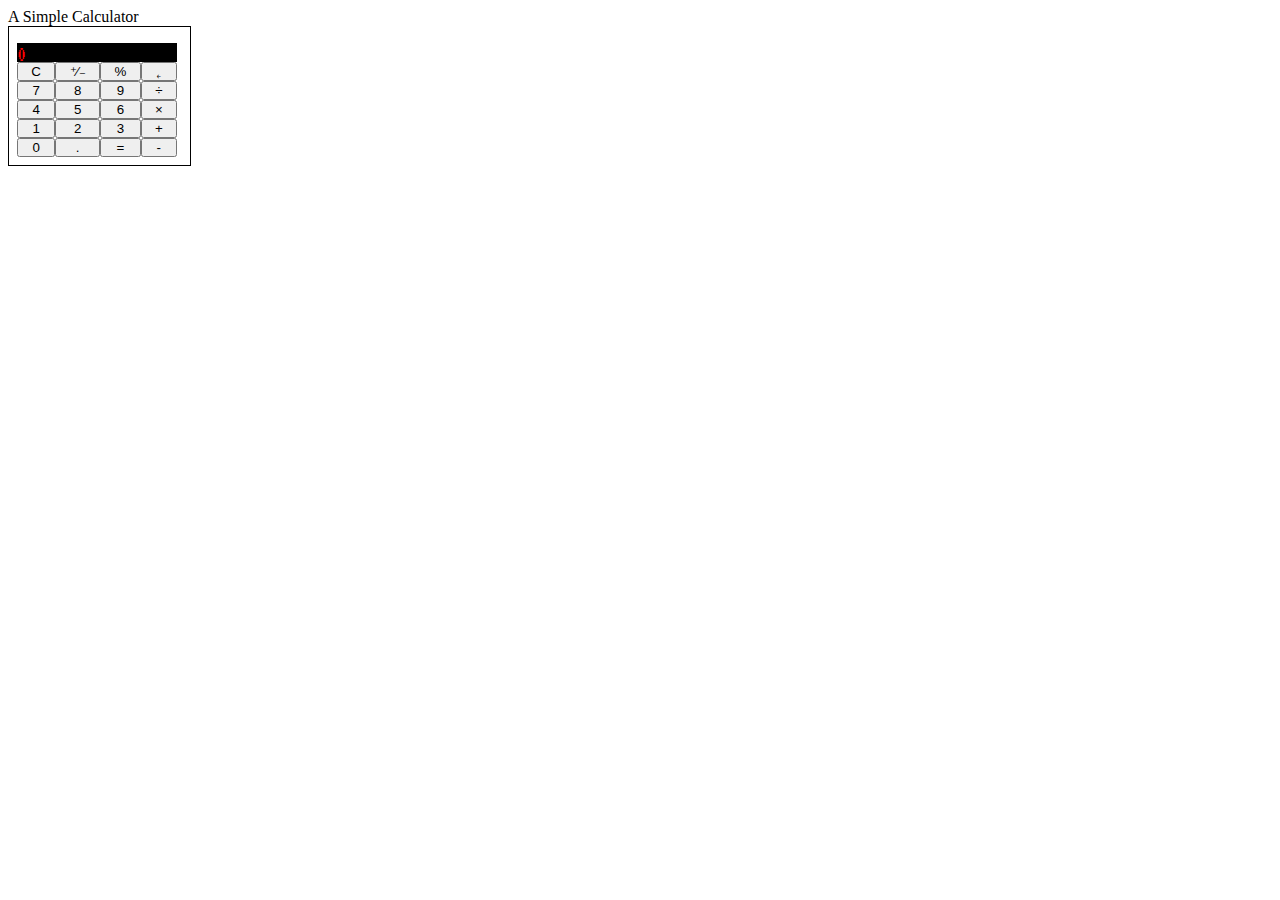
==== index.html @ a701458a "Handles multiple numbers, no order of operations" ====
<!DOCTYPE html>
<html>
    <head>
        <title>Calculator</title>
        <meta charset = "utf-8"> 
        <meta name = 'viewport'  content = 'width = device-width'>
        <link rel = "stylesheet" type = "text/css" href = "style.css"/>
        <link href="https://fonts.googleapis.com/css2?family=VT323&display=swap" rel="stylesheet"> 
    </head>
    <body>
        <header>A Simple Calculator</header>
        <div id = 'calculator'>
          <div id = 'disp'>0</div>
          <div id = 'buttons'>
            <button class = 'correct' id = 'clear'>C</button>
            <button>&#x207a;&#x2044;&#x208b;</button> <!-- +/- -->
            <button>%</button>
            <button class = 'correct' id = "backspace">&#767</button> <!-- backspace-->
            <button  class = "num">7</button>
            <button  class = "num">8</button>
            <button  class = "num">9</button>
            <button class  = 'operator'>&#247</button> <!-- divided by -->
            <button class = "num">4</button>
            <button class = "num">5</button>
            <button class = "num">6</button>
            <button class = 'operator'>&#215</button> <!--multiplication-->
            <button class = "num">1</button>
            <button class = "num">2</button>
            <button class = "num">3</button>
            <button class = 'operator'>+</button>
            <button class = "num">0</button>
            <button clss = 'num' id = 'decimal'>.</button>
            <button id = 'equals'>=</button>
            <button class = 'operator'>-</button>
        </div>
        </div>
        
  <script src = "main-3.js"></script> </script>     
      
    </body>

</html>
---- style.css ----
div#calculator {
    width: 165px; 
    border: .1rem solid black;
    padding: .5rem;
    padding-top: 1rem;

}
/*
#calulator {
    width: 165px;
    height: auto;
    /*border: 5px solid black;*/
   /* padding: 1rem;
}
*/

#disp {
    width: 10rem;
    height: 1.2rem;
    background-color: black;
    color: red;
    font-family: 'VT323', monospace;
    font-size: 1.4rem;
}


#buttons {
    width: 10rem;
    display: grid;
    grid-template-columns: auto auto auto auto;
    grid-template-rows: auto auto auto auto auto;
    /*align-content: space-evenly;   doesn't seem to have an effect*/ 
}

button {
    padding: 0px;
}
/*
#backspace{
    font-size: 1rem;
}
*/
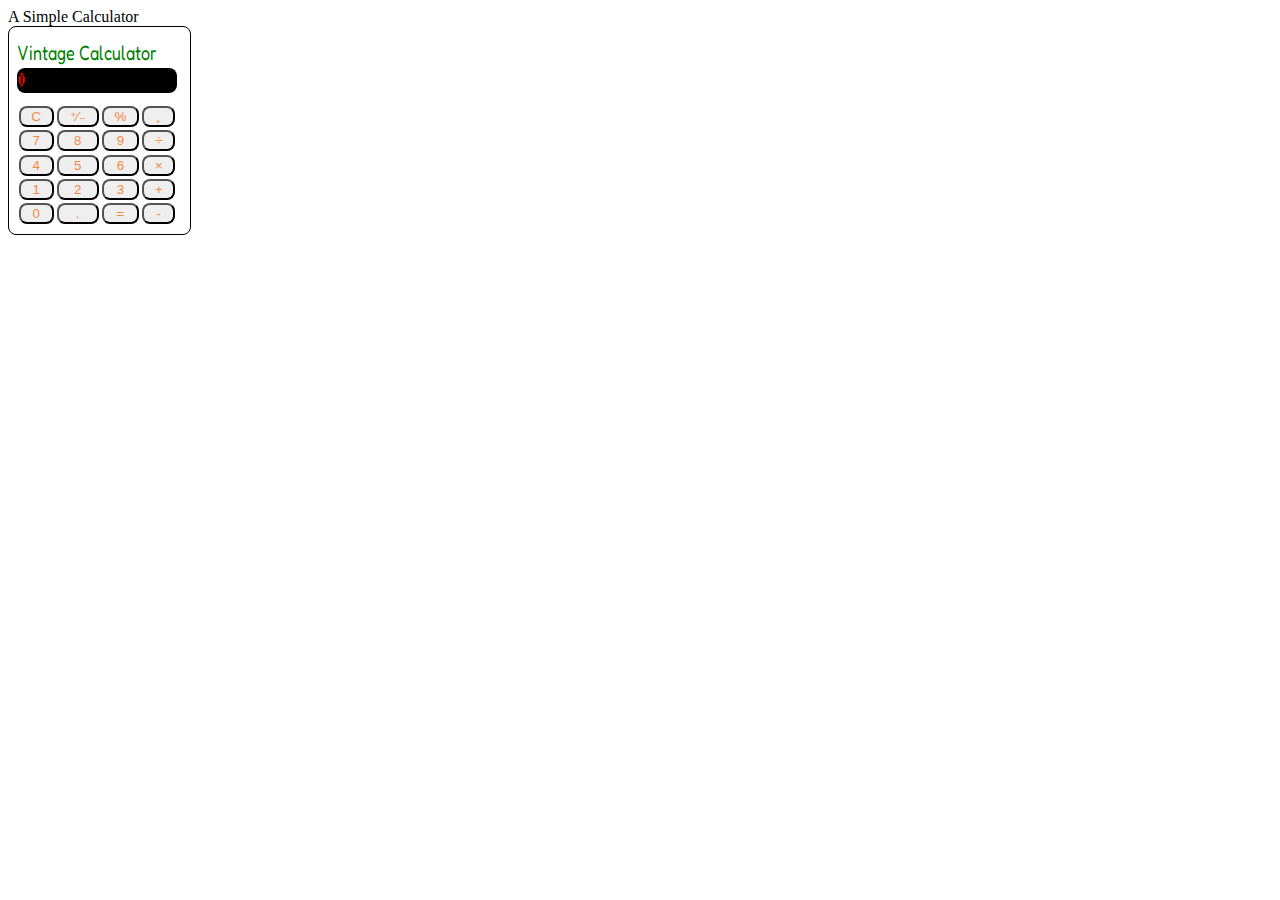
==== commit 2fc0804b: "Gave calculator 1970s styling" ====
--- a/index.html
+++ b/index.html
@@ -6,10 +6,14 @@
         <meta name = 'viewport'  content = 'width = device-width'>
         <link rel = "stylesheet" type = "text/css" href = "style.css"/>
         <link href="https://fonts.googleapis.com/css2?family=VT323&display=swap" rel="stylesheet"> 
+        <link href="https://fonts.googleapis.com/css2?family=Ranchers&display=swap" rel="stylesheet">  <!-- Ranchers font - cursive -->
+        <link href="https://fonts.googleapis.com/css2?family=Modak&display=swap" rel="stylesheet"> <!-- Modak font - bubble -->
+        <link href="https://fonts.googleapis.com/css2?family=Fredoka+One&display=swap" rel="stylesheet"> 
     </head>
     <body>
         <header>A Simple Calculator</header>
         <div id = 'calculator'>
+          <div id = 'model-name'>Vintage Calculator</div>
           <div id = 'disp'>0</div>
           <div id = 'buttons'>
             <button class = 'correct' id = 'clear'>C</button>
--- a/style.css
+++ b/style.css
@@ -3,7 +3,21 @@
     border: .1rem solid black;
     padding: .5rem;
     padding-top: 1rem;
+    border-radius: 0.5rem;
+    background-image: url(https://upload.wikimedia.org/wikipedia/commons/thumb/7/78/Artificial_wood_grain_texture.jpg/640px-Artificial_wood_grain_texture.jpg);
 
+}
+
+#model-name {
+     /*font-family: 'Ranchers', cursive;*/
+     /*font-family: 'Modak', cursive;*/
+     font-family: 'Fredoka One', cursive;
+     font-size: 1rem;
+    transform: scale(1, 1.3);
+    color: green;
+    width: auto;
+    padding-bottom: .3rem;
+    
 }
 /*
 #calulator {
@@ -16,28 +30,36 @@
 
 #disp {
     width: 10rem;
-    height: 1.2rem;
+    height: 1.6rem;
     background-color: black;
     color: red;
     font-family: 'VT323', monospace;
     font-size: 1.4rem;
+    border-radius: 0.5rem;
 }
 
 
 #buttons {
+    padding-top: .7rem;
     width: 10rem;
     display: grid;
     grid-template-columns: auto auto auto auto;
     grid-template-rows: auto auto auto auto auto;
-    /*align-content: space-evenly;   doesn't seem to have an effect*/ 
+   /* align-content: space-evenly;   doesn't seem to have an effect*/ 
 }
 
 button {
-    padding: 0px;
+    cursor: pointer;
+    color: #f58742;
+    /*padding: 1px;*/
+    margin: 0.1rem;
+    border-radius: 0.5rem;
 }
-/*
+/* makes all buttons in this row bigger
 #backspace{
-    font-size: 1rem;
+    font-size: 1.2rem;  
 }
 */
-
+button:disabled {
+    color: black;
+}
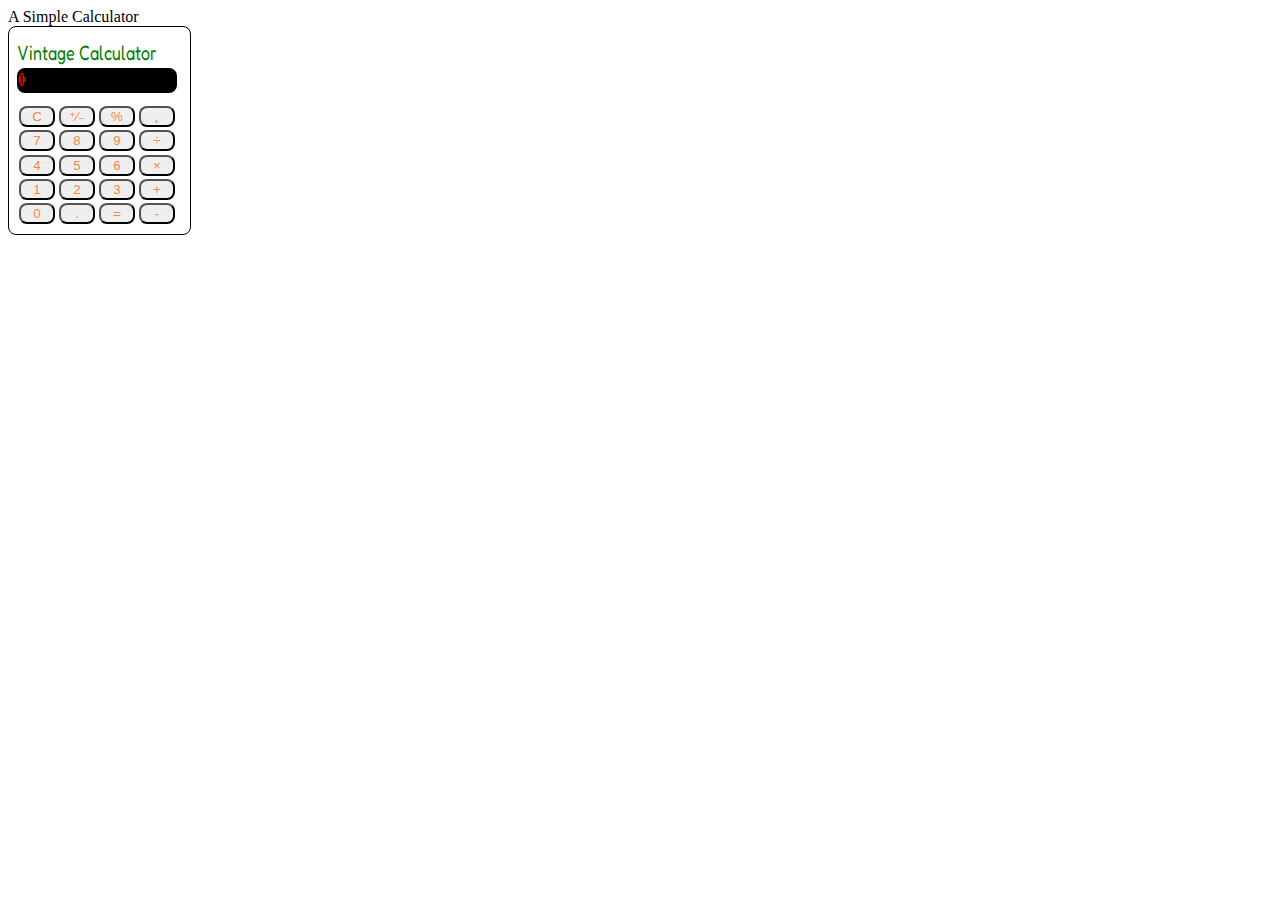
==== commit 6dfa29ed: "Divide by 0 error message only displayed when dividing by 0" ====
--- a/index.html
+++ b/index.html
@@ -6,8 +6,8 @@
         <meta name = 'viewport'  content = 'width = device-width'>
         <link rel = "stylesheet" type = "text/css" href = "style.css"/>
         <link href="https://fonts.googleapis.com/css2?family=VT323&display=swap" rel="stylesheet"> 
-        <link href="https://fonts.googleapis.com/css2?family=Ranchers&display=swap" rel="stylesheet">  <!-- Ranchers font - cursive -->
-        <link href="https://fonts.googleapis.com/css2?family=Modak&display=swap" rel="stylesheet"> <!-- Modak font - bubble -->
+      <!--   <link href="https://fonts.googleapis.com/css2?family=Ranchers&display=swap" rel="stylesheet">  Ranchers font - cursive -->
+       <!-- <link href="https://fonts.googleapis.com/css2?family=Modak&display=swap" rel="stylesheet">  Modak font - bubble -->
         <link href="https://fonts.googleapis.com/css2?family=Fredoka+One&display=swap" rel="stylesheet"> 
     </head>
     <body>
@@ -15,20 +15,21 @@
         <div id = 'calculator'>
           <div id = 'model-name'>Vintage Calculator</div>
           <div id = 'disp'>0</div>
+  
           <div id = 'buttons'>
             <button class = 'correct' id = 'clear'>C</button>
-            <button>&#x207a;&#x2044;&#x208b;</button> <!-- +/- -->
-            <button>%</button>
+          <button>&#x207a;&#x2044;&#x208b;</button>  <!-- +/- -->
+        <button>%</button>
             <button class = 'correct' id = "backspace">&#767</button> <!-- backspace-->
-            <button  class = "num">7</button>
+           <button  class = "num">7</button>
             <button  class = "num">8</button>
             <button  class = "num">9</button>
             <button class  = 'operator'>&#247</button> <!-- divided by -->
-            <button class = "num">4</button>
+         <button class = "num">4</button>
             <button class = "num">5</button>
             <button class = "num">6</button>
             <button class = 'operator'>&#215</button> <!--multiplication-->
-            <button class = "num">1</button>
+        <button class = "num">1</button>
             <button class = "num">2</button>
             <button class = "num">3</button>
             <button class = 'operator'>+</button>
@@ -37,7 +38,35 @@
             <button id = 'equals'>=</button>
             <button class = 'operator'>-</button>
         </div>
+      
         </div>
+      
+<!--
+
+      <div id = 'buttons'>
+        <button class = 'correct' id = 'clear'>C</button>
+        <button class = 'dummy'>?</button>
+        <button class = 'correct' id = "backspace">&#767</button> --> <!-- backspace-->
+       <!--  <button class  = 'operator'>&#247</button> --> <!-- divided by -->
+      <!--   <button  class = "num">7</button>
+        <button  class = "num">8</button>
+        <button  class = "num">9</button>
+        <button class = 'operator'>&#215</button> --> <!--multiplication-->
+      <!--     <button class = "num">4</button>
+        <button class = "num">5</button>
+        <button class = "num">6</button>
+        <button class = 'operator'>-</button>
+        
+       <button class = "num">1</button>
+        <button class = "num">2</button>
+        <button class = "num">3</button>
+        <button class = 'operator'>+</button>
+        <button class = "num" id = 'zero'>0</button>
+        <button clss = 'num' id = 'decimal'>.</button>
+        <button id = 'equals'>=</button>
+
+    </div>
+  -->
         
   <script src = "main-3.js"></script> </script>     
       
--- a/style.css
+++ b/style.css
@@ -43,10 +43,14 @@
     padding-top: .7rem;
     width: 10rem;
     display: grid;
-    grid-template-columns: auto auto auto auto;
-    grid-template-rows: auto auto auto auto auto;
+    grid-template-columns: repeat(4, 1fr); /*had 4 columns size auto*/
+    grid-template-rows: repeat(5, 1fr);  /* had 5 rows size auto*/
    /* align-content: space-evenly;   doesn't seem to have an effect*/ 
 }
+
+/*button#zero {
+    grid-template-rows: 2fr; 
+}*/
 
 button {
     cursor: pointer;
@@ -55,11 +59,12 @@
     margin: 0.1rem;
     border-radius: 0.5rem;
 }
+
 /* makes all buttons in this row bigger
 #backspace{
     font-size: 1.2rem;  
 }
 */
 button:disabled {
-    color: black;
+    color: #f58742;
 }
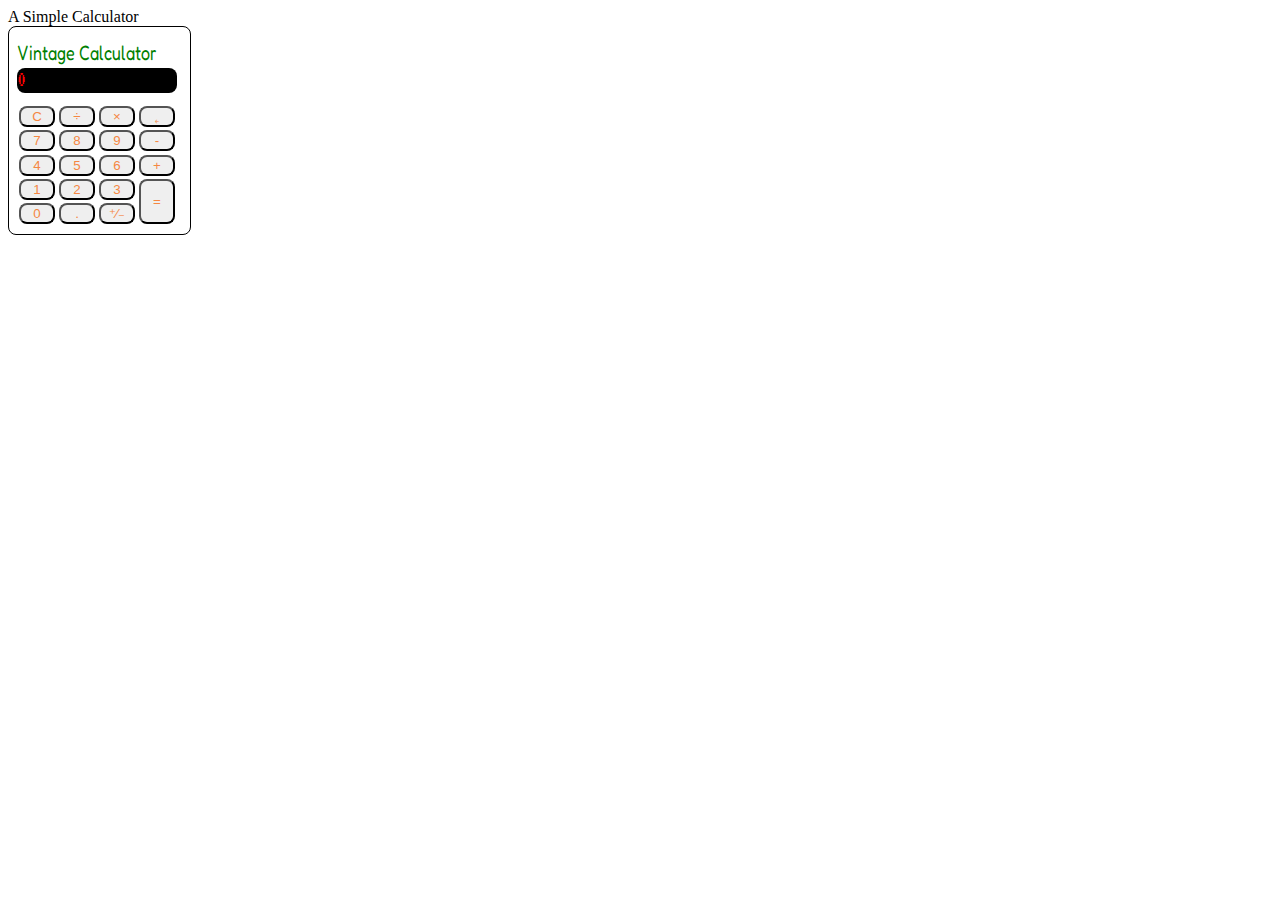
==== commit 41a5d215: "Removed % button, change button layout" ====
--- a/index.html
+++ b/index.html
@@ -15,30 +15,54 @@
         <div id = 'calculator'>
           <div id = 'model-name'>Vintage Calculator</div>
           <div id = 'disp'>0</div>
-  
+
+
           <div id = 'buttons'>
             <button class = 'correct' id = 'clear'>C</button>
-          <button>&#x207a;&#x2044;&#x208b;</button>  <!-- +/- -->
-        <button>%</button>
+            <button class  = 'operator'>&#247</button> <!-- divided by -->
+            <button class = 'operator'>&#215</button> <!--multiplication-->
             <button class = 'correct' id = "backspace">&#767</button> <!-- backspace-->
            <button  class = "num">7</button>
             <button  class = "num">8</button>
             <button  class = "num">9</button>
+            <button class = 'operator'>-</button>
+            <button class = "num">4</button>
+            <button class = "num">5</button>
+            <button class = "num">6</button>
+            <button class = 'operator'>+</button>
+            <button class = "num">1</button>
+            <button class = "num">2</button>
+            <button class = "num">3</button>
+          
+            <button class = "num">0</button>
+            <button class = 'num' id = 'decimal'>.</button>
+            <button>&#x207a;&#x2044;&#x208b;</button>  <!-- +/- -->
+            <button id = 'equals'>=</button>
+        </div>
+  <!--
+          <div id = 'buttons'>
+            <button class = 'correct' id = 'clear'>C</button>
+            <button>&#x207a;&#x2044;&#x208b;</button>  <!-- +/- -->
+       <!--     <button>%</button>
+        <button class = 'correct' id = "backspace">&#767</button> <!-- backspace-->
+        <!--        <button  class = "num">7</button>
+            <button  class = "num">8</button>
+            <button  class = "num">9</button>
             <button class  = 'operator'>&#247</button> <!-- divided by -->
-         <button class = "num">4</button>
+       <!--         <button class = "num">4</button>
             <button class = "num">5</button>
             <button class = "num">6</button>
             <button class = 'operator'>&#215</button> <!--multiplication-->
-        <button class = "num">1</button>
+       <!--         <button class = "num">1</button>
             <button class = "num">2</button>
             <button class = "num">3</button>
             <button class = 'operator'>+</button>
             <button class = "num">0</button>
-            <button clss = 'num' id = 'decimal'>.</button>
+            <button class = 'num' id = 'decimal'>.</button>
             <button id = 'equals'>=</button>
             <button class = 'operator'>-</button>
         </div>
-      
+      -->
         </div>
       
 <!--
--- a/style.css
+++ b/style.css
@@ -68,3 +68,10 @@
 button:disabled {
     color: #f58742;
 }
+
+button#equals {
+    /*grid-column: 3/ 5;*/
+        grid-column: 4;
+        grid-row: 4/ 6;
+
+}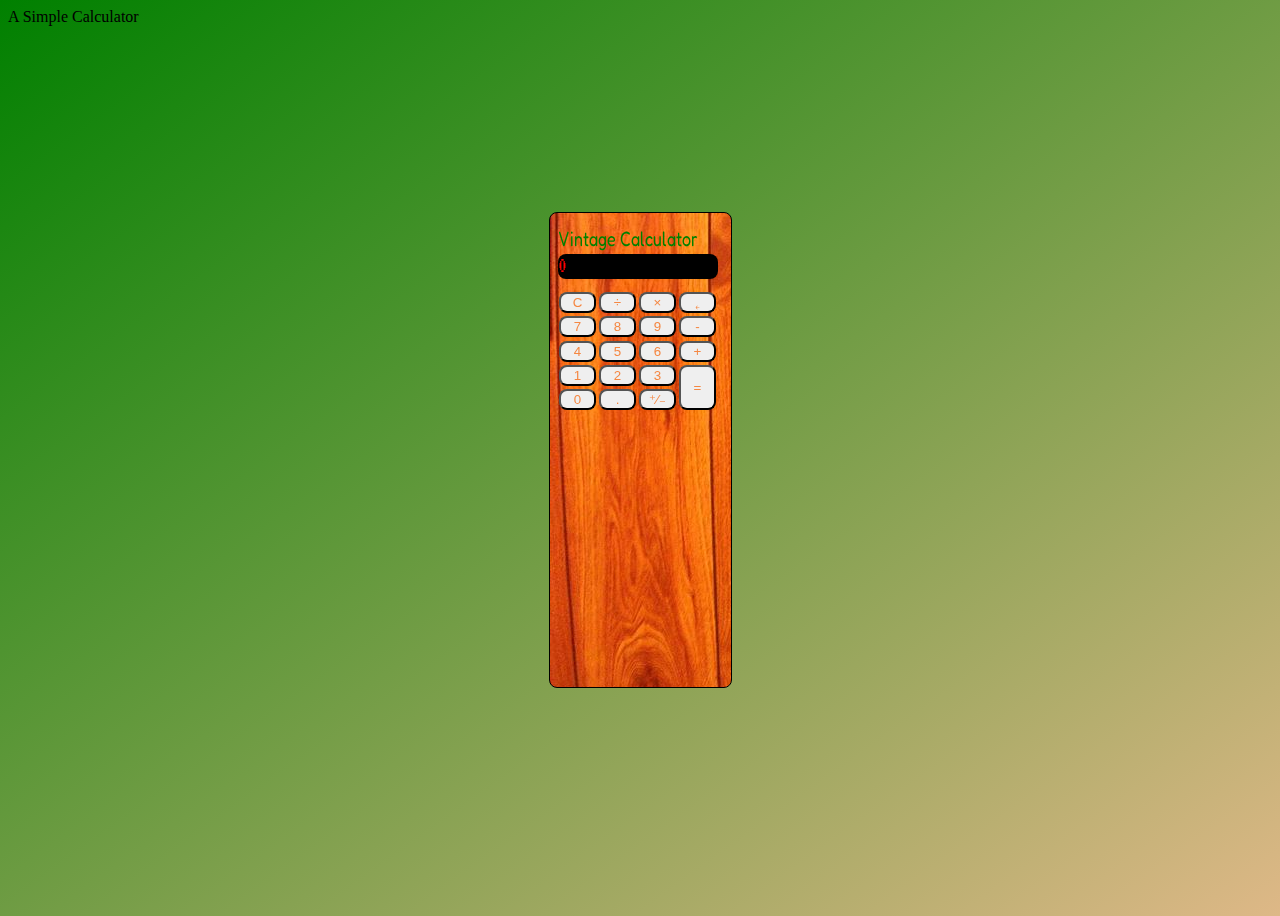
==== commit ae71f712: "Centered calculator and added background" ====
--- a/index.html
+++ b/index.html
@@ -12,7 +12,8 @@
     </head>
     <body>
         <header>A Simple Calculator</header>
-        <div id = 'calculator'>
+        <div id = 'calculator-container'>
+        <div id = 'calculator' class = 'absolute-center'>
           <div id = 'model-name'>Vintage Calculator</div>
           <div id = 'disp'>0</div>
 
@@ -33,7 +34,6 @@
             <button class = "num">1</button>
             <button class = "num">2</button>
             <button class = "num">3</button>
-          
             <button class = "num">0</button>
             <button class = 'num' id = 'decimal'>.</button>
             <button>&#x207a;&#x2044;&#x208b;</button>  <!-- +/- -->
@@ -91,7 +91,7 @@
 
     </div>
   -->
-        
+</div> <!-- end of calulator-container div -->   
   <script src = "main-3.js"></script> </script>     
       
     </body>
--- a/style.css
+++ b/style.css
@@ -1,11 +1,34 @@
+body {
+    background-image: linear-gradient(to bottom right, green, burlywood);
+    height: 100vh;
+    overflow: hidden;
+}
+
+
+calculator-container {
+    position: relative;
+}
+
+.absolute-center {
+    width: 50%;
+    height: 50%;
+    overflow: auto;
+    margin: auto;
+    position: fixed;
+    top: 0;
+    left: 0;
+    bottom: 0;
+    right: 0;
+}
+
 div#calculator {
     width: 165px; 
     border: .1rem solid black;
     padding: .5rem;
     padding-top: 1rem;
     border-radius: 0.5rem;
-    background-image: url(https://upload.wikimedia.org/wikipedia/commons/thumb/7/78/Artificial_wood_grain_texture.jpg/640px-Artificial_wood_grain_texture.jpg);
-
+   /* background-image: url(https://upload.wikimedia.org/wikipedia/commons/thumb/7/78/Artificial_wood_grain_texture.jpg/640px-Artificial_wood_grain_texture.jpg);*/
+    background-image: url(640px-Artificial_wood_grain_texture.jpg);
 }
 
 #model-name {
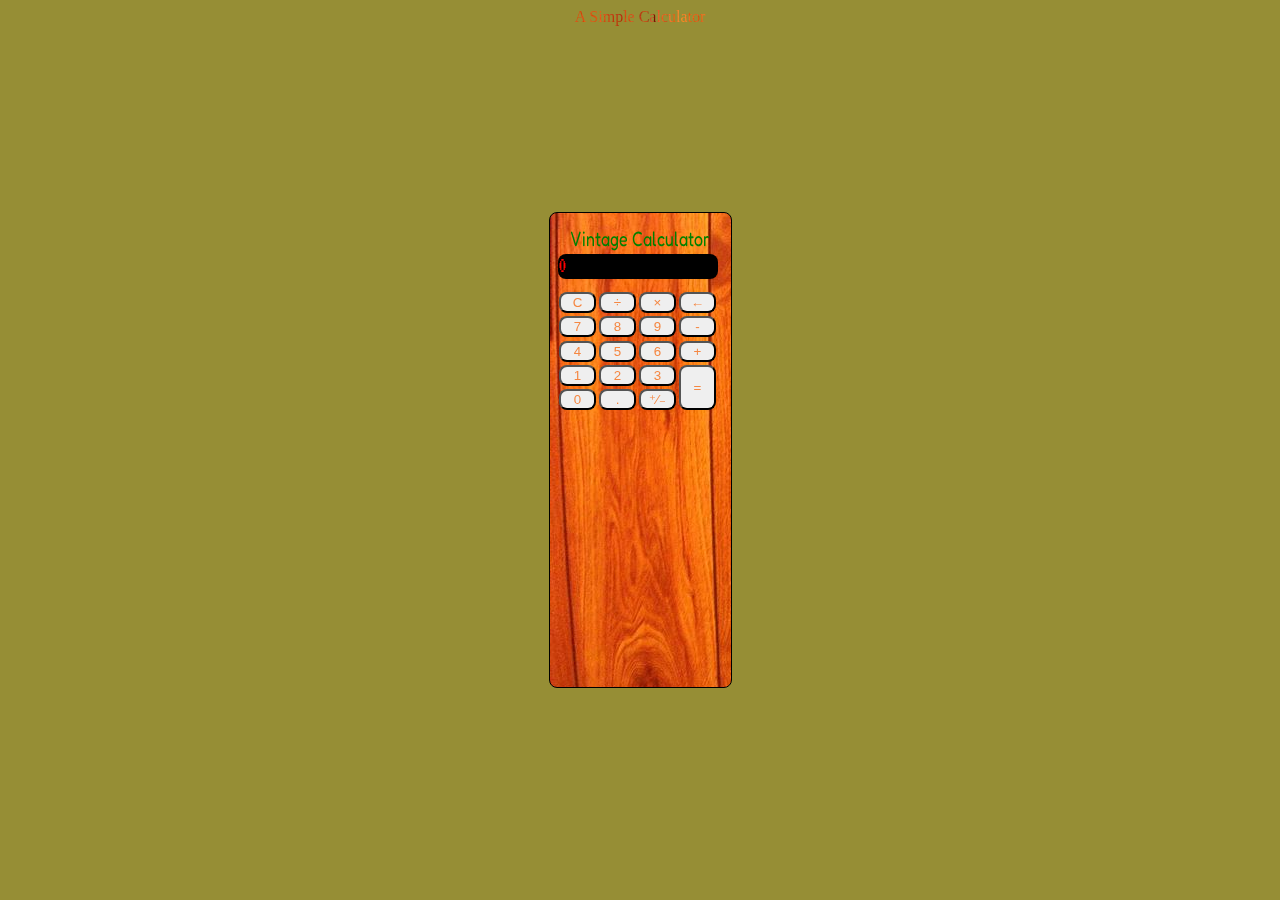
==== commit b074d2a9: "Changed backspace character, deleted commented code and console logs" ====
--- a/index.html
+++ b/index.html
@@ -6,91 +6,38 @@
         <meta name = 'viewport'  content = 'width = device-width'>
         <link rel = "stylesheet" type = "text/css" href = "style.css"/>
         <link href="https://fonts.googleapis.com/css2?family=VT323&display=swap" rel="stylesheet"> 
-      <!--   <link href="https://fonts.googleapis.com/css2?family=Ranchers&display=swap" rel="stylesheet">  Ranchers font - cursive -->
-       <!-- <link href="https://fonts.googleapis.com/css2?family=Modak&display=swap" rel="stylesheet">  Modak font - bubble -->
         <link href="https://fonts.googleapis.com/css2?family=Fredoka+One&display=swap" rel="stylesheet"> 
     </head>
     <body>
         <header>A Simple Calculator</header>
         <div id = 'calculator-container'>
-        <div id = 'calculator' class = 'absolute-center'>
-          <div id = 'model-name'>Vintage Calculator</div>
-          <div id = 'disp'>0</div>
+          <div id = 'calculator' class = 'absolute-center'>
+            <div id = 'model-name'>Vintage Calculator</div>
+            <div id = 'disp'>0</div>
+            <div id = 'buttons'>
+              <button class = 'correct' id = 'clear'>C</button>
+              <button class  = 'operator'>&#247</button> <!-- divided by -->
+              <button class = 'operator'>&#215</button> <!--multiplication-->
+              <button class = 'correct' id = "backspace">&#8592</button> <!-- backspace -->
+              <button  class = "num">7</button>
+              <button  class = "num">8</button>
+              <button  class = "num">9</button>
+              <button class = 'operator'>-</button>
+              <button class = "num">4</button>
+              <button class = "num">5</button>
+              <button class = "num">6</button>
+              <button class = 'operator'>+</button>
+              <button class = "num">1</button>
+              <button class = "num">2</button>
+              <button class = "num">3</button>
+              <button class = "num">0</button>
+              <button class = 'num' id = 'decimal'>.</button>
+              <button>&#x207a;&#x2044;&#x208b;</button>  <!-- +/- -->
+              <button id = 'equals'>=</button>
+          </div>
 
-
-          <div id = 'buttons'>
-            <button class = 'correct' id = 'clear'>C</button>
-            <button class  = 'operator'>&#247</button> <!-- divided by -->
-            <button class = 'operator'>&#215</button> <!--multiplication-->
-            <button class = 'correct' id = "backspace">&#767</button> <!-- backspace-->
-           <button  class = "num">7</button>
-            <button  class = "num">8</button>
-            <button  class = "num">9</button>
-            <button class = 'operator'>-</button>
-            <button class = "num">4</button>
-            <button class = "num">5</button>
-            <button class = "num">6</button>
-            <button class = 'operator'>+</button>
-            <button class = "num">1</button>
-            <button class = "num">2</button>
-            <button class = "num">3</button>
-            <button class = "num">0</button>
-            <button class = 'num' id = 'decimal'>.</button>
-            <button>&#x207a;&#x2044;&#x208b;</button>  <!-- +/- -->
-            <button id = 'equals'>=</button>
-        </div>
-  <!--
-          <div id = 'buttons'>
-            <button class = 'correct' id = 'clear'>C</button>
-            <button>&#x207a;&#x2044;&#x208b;</button>  <!-- +/- -->
-       <!--     <button>%</button>
-        <button class = 'correct' id = "backspace">&#767</button> <!-- backspace-->
-        <!--        <button  class = "num">7</button>
-            <button  class = "num">8</button>
-            <button  class = "num">9</button>
-            <button class  = 'operator'>&#247</button> <!-- divided by -->
-       <!--         <button class = "num">4</button>
-            <button class = "num">5</button>
-            <button class = "num">6</button>
-            <button class = 'operator'>&#215</button> <!--multiplication-->
-       <!--         <button class = "num">1</button>
-            <button class = "num">2</button>
-            <button class = "num">3</button>
-            <button class = 'operator'>+</button>
-            <button class = "num">0</button>
-            <button class = 'num' id = 'decimal'>.</button>
-            <button id = 'equals'>=</button>
-            <button class = 'operator'>-</button>
-        </div>
-      -->
         </div>
       
-<!--
-
-      <div id = 'buttons'>
-        <button class = 'correct' id = 'clear'>C</button>
-        <button class = 'dummy'>?</button>
-        <button class = 'correct' id = "backspace">&#767</button> --> <!-- backspace-->
-       <!--  <button class  = 'operator'>&#247</button> --> <!-- divided by -->
-      <!--   <button  class = "num">7</button>
-        <button  class = "num">8</button>
-        <button  class = "num">9</button>
-        <button class = 'operator'>&#215</button> --> <!--multiplication-->
-      <!--     <button class = "num">4</button>
-        <button class = "num">5</button>
-        <button class = "num">6</button>
-        <button class = 'operator'>-</button>
-        
-       <button class = "num">1</button>
-        <button class = "num">2</button>
-        <button class = "num">3</button>
-        <button class = 'operator'>+</button>
-        <button class = "num" id = 'zero'>0</button>
-        <button clss = 'num' id = 'decimal'>.</button>
-        <button id = 'equals'>=</button>
-
-    </div>
-  -->
 </div> <!-- end of calulator-container div -->   
   <script src = "main-3.js"></script> </script>     
       
--- a/style.css
+++ b/style.css
@@ -1,9 +1,16 @@
 body {
-    background-image: linear-gradient(to bottom right, green, burlywood);
-    height: 100vh;
-    overflow: hidden;
+    /*background-image: linear-gradient(to bottom right, green, burlywood);*/
+    background-color: #968e35;
 }
 
+header {
+    background-image: url(640px-Artificial_wood_grain_texture.jpg);
+    background-clip: text;
+    color: transparent;
+    text-align: center;
+}
+
+/* absolute-center idea courtesy of shshaw */
 
 calculator-container {
     position: relative;
@@ -40,7 +47,8 @@
     color: green;
     width: auto;
     padding-bottom: .3rem;
-    
+     text-align: center;
+
 }
 /*
 #calulator {
@@ -84,17 +92,19 @@
 }
 
 /* makes all buttons in this row bigger
-#backspace{
+button#backspace{
     font-size: 1.2rem;  
-}
-*/
+}*/
+
 button:disabled {
-    color: #f58742;
+  color: #f58742;
 }
 
 button#equals {
-    /*grid-column: 3/ 5;*/
-        grid-column: 4;
-        grid-row: 4/ 6;
+  grid-column: 4;
+  grid-row: 4/ 6;
+}
 
+#disp.error {
+  font-size: 0.7rem;
 }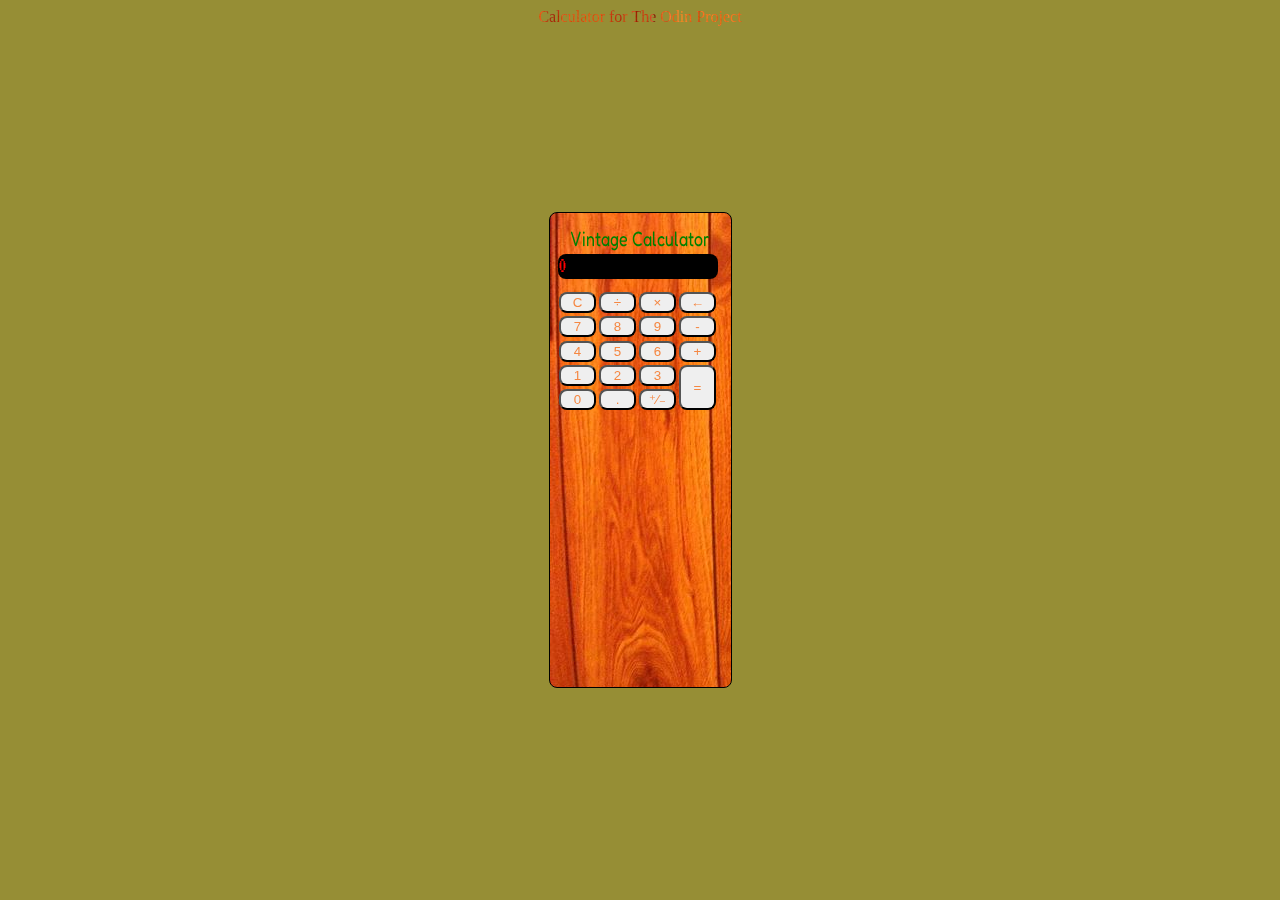
==== commit 5b19c3ab: "negative sign goes before number that user inputs" ====
--- a/index.html
+++ b/index.html
@@ -9,7 +9,7 @@
         <link href="https://fonts.googleapis.com/css2?family=Fredoka+One&display=swap" rel="stylesheet"> 
     </head>
     <body>
-        <header>A Simple Calculator</header>
+        <header>Calculator for The Odin Project</header>
         <div id = 'calculator-container'>
           <div id = 'calculator' class = 'absolute-center'>
             <div id = 'model-name'>Vintage Calculator</div>
--- a/style.css
+++ b/style.css
@@ -1,5 +1,5 @@
 body {
-    /*background-image: linear-gradient(to bottom right, green, burlywood);*/
+
     background-color: #968e35;
 }
 
@@ -34,30 +34,19 @@
     padding: .5rem;
     padding-top: 1rem;
     border-radius: 0.5rem;
-   /* background-image: url(https://upload.wikimedia.org/wikipedia/commons/thumb/7/78/Artificial_wood_grain_texture.jpg/640px-Artificial_wood_grain_texture.jpg);*/
-    background-image: url(640px-Artificial_wood_grain_texture.jpg);
+    background-image: url(640px-Artificial_wood_grain_texture.jpg); /*from https://upload.wikimedia.org/wikipedia/commons/thumb/7/78/Artificial_wood_grain_texture.jpg/640px-Artificial_wood_grain_texture.jpg);*/
 }
 
 #model-name {
-     /*font-family: 'Ranchers', cursive;*/
-     /*font-family: 'Modak', cursive;*/
-     font-family: 'Fredoka One', cursive;
-     font-size: 1rem;
-    transform: scale(1, 1.3);
-    color: green;
-    width: auto;
-    padding-bottom: .3rem;
-     text-align: center;
+  font-family: 'Fredoka One', cursive;
+  font-size: 1rem;
+  transform: scale(1, 1.3);
+  color: green;
+  width: auto;
+  padding-bottom: .3rem;
+  text-align: center;
 
 }
-/*
-#calulator {
-    width: 165px;
-    height: auto;
-    /*border: 5px solid black;*/
-   /* padding: 1rem;
-}
-*/
 
 #disp {
     width: 10rem;
@@ -74,14 +63,9 @@
     padding-top: .7rem;
     width: 10rem;
     display: grid;
-    grid-template-columns: repeat(4, 1fr); /*had 4 columns size auto*/
-    grid-template-rows: repeat(5, 1fr);  /* had 5 rows size auto*/
-   /* align-content: space-evenly;   doesn't seem to have an effect*/ 
+    grid-template-columns: repeat(4, 1fr); 
+    grid-template-rows: repeat(5, 1fr);  
 }
-
-/*button#zero {
-    grid-template-rows: 2fr; 
-}*/
 
 button {
     cursor: pointer;
@@ -90,11 +74,6 @@
     margin: 0.1rem;
     border-radius: 0.5rem;
 }
-
-/* makes all buttons in this row bigger
-button#backspace{
-    font-size: 1.2rem;  
-}*/
 
 button:disabled {
   color: #f58742;
